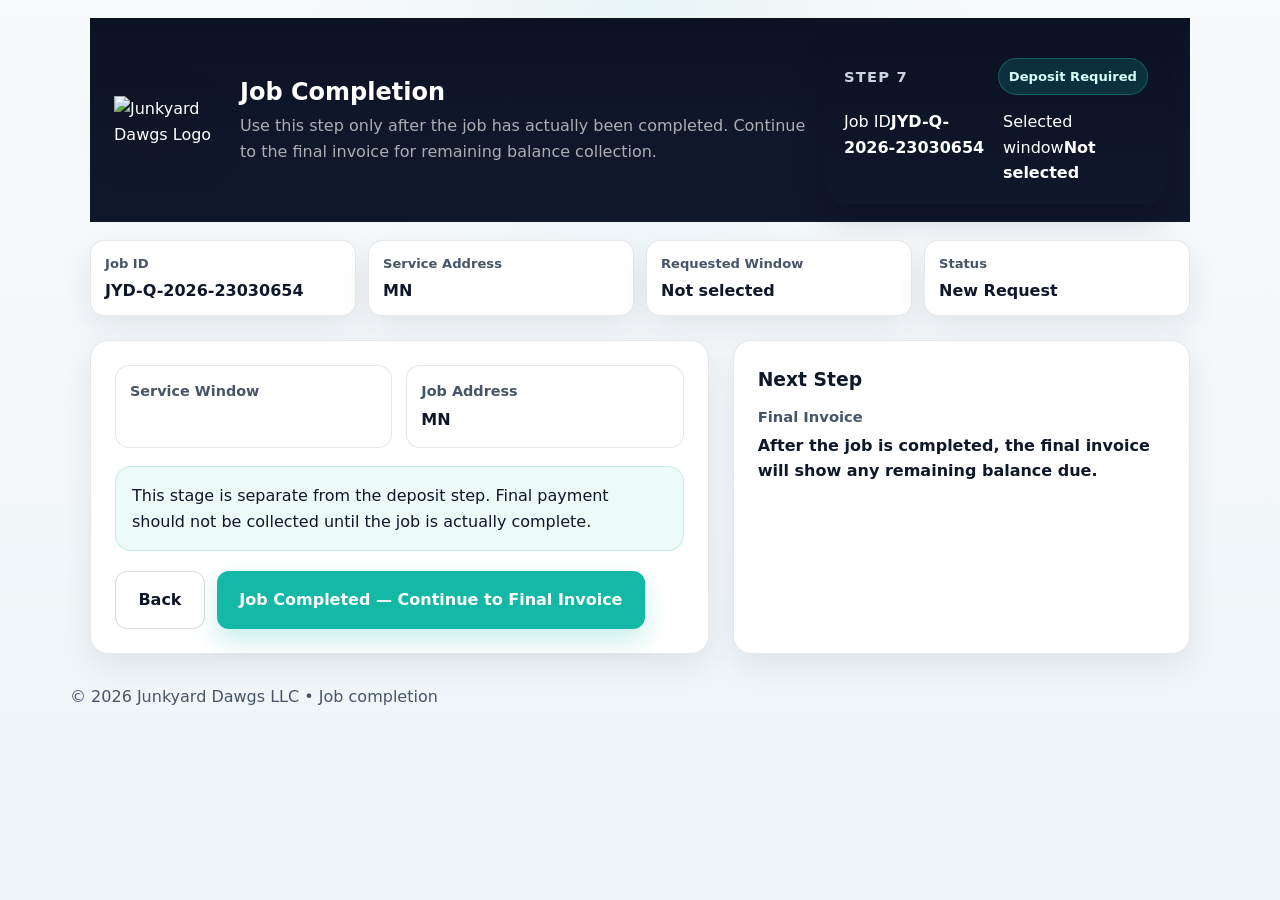
==== completion.html @ ba28ba2b "Add files via upload" ====
<!DOCTYPE html>
<html lang="en">
<head>
<meta charset="UTF-8">
<meta name="viewport" content="width=device-width, initial-scale=1.0">
<link rel="stylesheet" href="style.css">
<title>Junkyard Dawgs | Job Completion</title>
</head>
<body class="app-page pipeline-page" onload="hydrateCompletion()">
<main class="app-shell pipeline-doc-shell"><section class="pipeline-sheet">
  
<section class="invoice-header pipeline-header">
  <div class="brand-block">
    <img src="https://i.imgur.com/zkXZ5QW.png" alt="Junkyard Dawgs Logo" class="brand-logo">
    <div class="brand-meta pipeline-brand-meta">
      <h1>Job Completion</h1>
      <p>Use this step only after the job has actually been completed. Continue to the final invoice for remaining balance collection.</p>
    </div>
  </div>
  <aside class="invoice-summary-box pipeline-summary-top">
    <div class="summary-top">
      <span class="summary-label">Step 7</span>
      <span class="status-badge teal" id="completionDepositStatus"></span>
    </div>
    <div class="summary-grid">
      <div><span>Job ID</span><strong id="completionJobId"></strong></div>
      <div><span>Selected window</span><strong id="completionWindow"></strong></div>
    </div>
  </aside>
</section>

  <section class="status-strip pipeline-status-strip"><div><strong>Job ID</strong><span id="globalJobId"></span></div><div><strong>Service Address</strong><span id="globalAddress"></span></div><div><strong>Requested Window</strong><span id="globalWindow"></span></div><div><strong>Status</strong><span id="globalStatus"></span></div></section>
  <section class="main-grid pipeline-main-grid">
    <section class="card">
      <div class="summary-grid">
        <div class="summary-item"><b>Service Window</b><span id="completionWindow"></span></div>
        <div class="summary-item"><b>Job Address</b><span id="completionAddress"></span></div>
      </div>
      <div class="notice-box" style="margin-top:18px;">This stage is separate from the deposit step. Final payment should not be collected until the job is actually complete.</div>
      <div class="action-row"><a class="btn secondary" href="payment.html">Back</a><button type="button" onclick="markJobCompleted()">Job Completed — Continue to Final Invoice</button></div>
    </section>
    <aside class="card progress-card"><h3>Next Step</h3><div class="info-list"><div class="info-item"><strong>Final Invoice</strong><span>After the job is completed, the final invoice will show any remaining balance due.</span></div></div></aside>
  </section>
</section></main>
<footer class="site-footer"><div class="footer-wrap">© 2026 Junkyard Dawgs LLC • Job completion</div></footer>
<script src="script.js"></script>
</body>
</html>
---- style.css ----
:root {
  --bg: #f5f7fb;
  --bg-soft: #eef4f7;
  --card: #ffffff;
  --text: #0f172a;
  --muted: #475569;
  --line: rgba(15,23,42,0.10);
  --line-strong: rgba(15,23,42,0.16);
  --brand: #14b8a6;
  --brand-dark: #0f766e;
  --brand-soft: rgba(20,184,166,0.12);
  --dark: #0b1224;
  --warning: #f97316;
  --shadow: 0 12px 30px rgba(15,23,42,0.08);
  --radius: 18px;
}
* { box-sizing: border-box; margin: 0; padding: 0; }
body {
  font-family: system-ui, -apple-system, BlinkMacSystemFont, "Segoe UI", sans-serif;
  color: var(--text);
  background: var(--bg);
  line-height: 1.6;
}
a { text-decoration: none; color: inherit; }
img { max-width: 100%; }
button, input, select, textarea { font: inherit; }
body.app-page {
  min-height: 100vh;
  background: radial-gradient(circle at top, rgba(20,184,166,0.07), transparent 30%), linear-gradient(180deg, #f8fafc 0%, #eef4f8 100%);
}
.site-header { background: linear-gradient(180deg, #0b1224 0%, #0f172a 100%); border-bottom: 1px solid rgba(255,255,255,0.08); }
.header-wrap { max-width: 1140px; margin: 0 auto; padding: 14px 20px; display: flex; align-items: center; justify-content: space-between; gap: 18px; }
.logo { display: flex; align-items: center; gap: 14px; }
.site-logo { height: 78px; width: auto; display: block; filter: drop-shadow(0 8px 22px rgba(0,0,0,0.45)); }
.logo-copy strong { display: block; color: #fff; font-size: 1.1rem; }
.logo-copy span { color: #94a3b8; font-size: 0.92rem; }
.site-nav { display: flex; align-items: center; gap: 12px; flex-wrap: wrap; justify-content: flex-end; }
.site-nav a { color: #e2e8f0; font-weight: 700; }
.nav-link { padding: 10px 12px; border-radius: 10px; }
.nav-link:hover { background: rgba(255,255,255,0.06); }
.btn, button {
  display: inline-flex; align-items: center; justify-content: center; gap: 8px; border: none; cursor: pointer;
  padding: 0.95rem 1.4rem; border-radius: 12px; font-weight: 800;
  transition: transform .15s ease, box-shadow .15s ease, background .15s ease;
}
.btn:hover, button:hover { transform: translateY(-1px); }
.btn.primary, button.primary, button { background: var(--brand); color: #fff; box-shadow: 0 12px 24px rgba(20,184,166,0.22); }
.btn.primary:hover, button.primary:hover, button:hover { background: #0d9488; }
.btn.secondary { background: transparent; color: var(--text); border: 1px solid var(--line-strong); }
.btn.secondary:hover { background: #fff; }
.app-shell { max-width: 1140px; margin: 0 auto; padding: 18px 20px 30px; }
.hero-panel {
  background: radial-gradient(circle at top left, rgba(20,184,166,0.16), transparent 35%), linear-gradient(135deg, rgba(2,6,23,0.98), rgba(15,23,42,0.98));
  color: #fff; border-radius: 24px; padding: 32px; box-shadow: 0 18px 42px rgba(2,6,23,0.22); position: relative; overflow: hidden;
}
.hero-panel::after {
  content: ""; position: absolute; inset: 0; pointer-events: none; opacity: .14;
  background-image: repeating-linear-gradient(135deg, rgba(255,255,255,.06) 0 2px, rgba(255,255,255,0) 2px 8px);
}
.hero-content { position: relative; z-index: 1; display: grid; grid-template-columns: 1.6fr .9fr; gap: 24px; align-items: start; }
.hero-kicker {
  display: inline-flex; padding: 8px 12px; border-radius: 999px; background: rgba(255,255,255,0.08);
  border: 1px solid rgba(255,255,255,0.14); font-size: 0.9rem; font-weight: 700; margin-bottom: 16px;
}
.light-kicker { color: var(--text); background: var(--brand-soft); border-color: rgba(20,184,166,0.2); }
.alt-kicker { background: rgba(15,23,42,0.08); border-color: rgba(15,23,42,0.08); }
.hero-panel h1 { font-size: clamp(2rem, 4vw, 3.2rem); line-height: 1.08; margin-bottom: 12px; }
.hero-panel .lead { color: #dbe4ef; max-width: 700px; }
.hero-meta { display: grid; gap: 14px; background: rgba(255,255,255,0.06); border: 1px solid rgba(255,255,255,0.10); border-radius: 20px; padding: 18px; }
.hero-meta .meta-label { color: #94a3b8; font-size: .88rem; text-transform: uppercase; letter-spacing: .06em; }
.hero-meta .meta-value { font-size: 1.05rem; font-weight: 800; }
.status-strip {
  margin-top: 18px; display: grid; grid-template-columns: repeat(4, 1fr); gap: 12px;
}
.status-strip > div {
  background: #fff; border: 1px solid var(--line); border-radius: 14px; padding: 12px 14px; box-shadow: var(--shadow);
}
.status-strip strong { display: block; color: var(--muted); font-size: .82rem; margin-bottom: 4px; }
.status-strip span { font-weight: 800; }
.main-grid { display: grid; grid-template-columns: 1.2fr .8fr; gap: 24px; margin-top: 24px; }
.wide-main-grid { grid-template-columns: 1.45fr .75fr; }
.card { background: var(--card); border: 1px solid var(--line); border-radius: var(--radius); padding: 24px; box-shadow: var(--shadow); }
.card h2, .card h3 { color: var(--text); margin-bottom: 10px; }
.section-note { color: var(--muted); margin-bottom: 18px; }
.stack-heading { margin-top: 18px; }
.field-grid { display: grid; grid-template-columns: 1fr 1fr; gap: 16px; }
.three-col { grid-template-columns: repeat(3, 1fr); }
.field-wide { grid-column: 1 / -1; }
.field label { display: block; margin-bottom: 8px; font-weight: 800; color: var(--text); }
.field-help { display:block; color: var(--muted); font-size: .9rem; margin-top: 6px; }
input, select, textarea {
  width: 100%; border: 1px solid rgba(15,23,42,0.14); background: #fff; color: var(--text); border-radius: 12px; padding: 14px 15px; outline: none;
}
input:focus, select:focus, textarea:focus { border-color: var(--brand); box-shadow: 0 0 0 4px rgba(20,184,166,0.12); }
textarea { min-height: 140px; resize: vertical; }
.check-card {
  display: flex; align-items: center; gap: 10px; border: 1px solid var(--line); border-radius: 14px; padding: 14px; background: var(--bg-soft); font-weight: 700;
}
.check-card input { width: auto; }
.compact-grid { align-items: end; }
.top-gap { margin-top: 10px; }
.action-row { display: flex; flex-wrap: wrap; gap: 12px; margin-top: 20px; }
.centered-row { justify-content: center; }
.info-list { display: grid; gap: 14px; }
.info-item { padding-bottom: 14px; border-bottom: 1px solid var(--line); }
.info-item:last-child { border-bottom: none; padding-bottom: 0; }
.info-item strong { display: block; font-size: 0.92rem; color: var(--muted); margin-bottom: 4px; }
.info-item span, .info-item p { color: var(--text); font-weight: 700; }
.upload-box { border: 2px dashed rgba(15,23,42,0.14); border-radius: 18px; padding: 24px; background: linear-gradient(180deg, #fff, #f8fafc); }
.upload-list, .plain-list { margin-top: 14px; padding-left: 20px; color: var(--text); }
.upload-list li, .plain-list li { margin-bottom: 8px; }
.upload-list li { display: flex; align-items: center; justify-content: space-between; gap: 12px; border-bottom: 1px solid var(--line); padding: 10px 0; list-style: none; margin-left: -20px; }
.chip-delete { padding: 8px 12px; border-radius: 999px; box-shadow: none; font-size: .84rem; }
.notice-box { border-radius: 16px; padding: 16px; background: rgba(20,184,166,0.08); border: 1px solid rgba(20,184,166,0.18); }
.summary-grid { display: grid; grid-template-columns: 1fr 1fr; gap: 14px; }
.summary-item { border: 1px solid var(--line); border-radius: 14px; padding: 14px; background: #fff; }
.summary-item b, .summary-item strong { display: block; color: var(--muted); font-size: .9rem; margin-bottom: 4px; }
.summary-item span { color: var(--text); font-weight: 800; }
.payment-grid { display: grid; grid-template-columns: 1fr 1fr; gap: 18px; }
.payment-option { border: 1px solid var(--line); border-radius: 18px; padding: 22px; background: #fff; box-shadow: var(--shadow); }
.payment-option .option-price { font-size: 2rem; font-weight: 900; margin: 10px 0; }
.terms-check { display: flex; align-items: start; gap: 10px; font-weight: 700; }
.terms-check input { width: auto; margin-top: 5px; }
.status-banner { border-radius: 18px; padding: 18px; background: linear-gradient(135deg, rgba(20,184,166,0.12), rgba(20,184,166,0.04)); border: 1px solid rgba(20,184,166,0.18); }
.site-footer { padding: 0 20px 36px; }
.footer-wrap { max-width: 1140px; margin: 0 auto; color: var(--muted); }

.doc-shell { max-width: 1200px; }
.doc-sheet { background: #fff; border-radius: 24px; border: 1px solid var(--line); box-shadow: var(--shadow); padding: 26px; margin-top: 24px; }
.doc-header { display: grid; grid-template-columns: 1.3fr .9fr; gap: 24px; align-items: start; margin-bottom: 24px; }
.brand-block { display: flex; gap: 16px; align-items: center; }
.brand-logo { width: 120px; max-width: 25vw; }
.brand-meta h1 { font-size: 1.5rem; line-height: 1.1; margin-bottom: 6px; }
.brand-meta p { color: var(--muted); }
.sep { opacity: .5; margin: 0 6px; }
.summary-box, .invoice-summary-box {
  background: linear-gradient(180deg, #0b1224 0%, #0f172a 100%); color: #fff; border-radius: 20px; padding: 18px; box-shadow: 0 14px 30px rgba(2,6,23,0.18);
}
.summary-top { display: flex; justify-content: space-between; gap: 12px; align-items: center; margin-bottom: 14px; }
.summary-label { font-size: .92rem; text-transform: uppercase; letter-spacing: .08em; color: #cbd5e1; font-weight: 800; }
.status-badge { display: inline-flex; border-radius: 999px; padding: 7px 10px; font-weight: 800; font-size: .82rem; }
.status-badge.teal { background: rgba(20,184,166,.18); color: #d5fffa; border: 1px solid rgba(20,184,166,.35); }
.summary-grid-doc { display: grid; grid-template-columns: 1fr 1fr; gap: 12px; }
.summary-grid-single { grid-template-columns: 1fr 1fr; }
.summary-grid-doc div { background: rgba(255,255,255,.05); border-radius: 12px; padding: 10px 12px; }
.summary-grid-doc span { display: block; color: #94a3b8; font-size: .84rem; margin-bottom: 4px; }
.summary-grid-doc strong { display: block; }
.total-due-box { margin-top: 16px; border-top: 1px solid rgba(255,255,255,.08); padding-top: 16px; }
.total-due-box span { display: block; color: #94a3b8; margin-bottom: 4px; }
.total-due-box strong { font-size: 2rem; line-height: 1; }
.top-grid { display: grid; grid-template-columns: 1fr 1fr; gap: 18px; margin-bottom: 18px; }
.info-card { border: 1px solid var(--line); border-radius: 18px; padding: 18px; background: #fff; }
.info-card p + p { margin-top: 6px; }
.warning-card { background: rgba(249,115,22,0.06); border-color: rgba(249,115,22,0.22); margin-bottom: 18px; }
.table-section { margin-bottom: 18px; }
.invoice-table { width: 100%; border-collapse: collapse; font-size: .96rem; }
.invoice-table th, .invoice-table td { border-bottom: 1px solid var(--line); padding: 12px 10px; text-align: left; }
.invoice-table th { color: var(--muted); font-size: .84rem; text-transform: uppercase; letter-spacing: .04em; }
.invoice-table .right { text-align: right; }
.money-grid { display: grid; grid-template-columns: 1fr .9fr; gap: 18px; margin-bottom: 18px; }
.compact-card p { margin-top: 8px; }
.totals-card { border: 1px solid var(--line); border-radius: 18px; padding: 18px; background: #fff; }
.totals-row { display: flex; justify-content: space-between; gap: 12px; padding: 10px 0; border-bottom: 1px solid var(--line); }
.totals-row:last-child { border-bottom: none; }
.grand-total strong, .grand-total span { font-size: 1.05rem; }
.balance-due strong { color: var(--warning); }
.terms-section { border-top: 1px solid var(--line); padding-top: 18px; }
.terms-list { padding-left: 20px; }
.tight-list { padding-left: 18px; }
.compact-terms p + p { margin-top: 8px; }

@media (max-width: 980px) {
  .hero-content, .main-grid, .wide-main-grid, .payment-grid, .status-strip, .doc-header, .top-grid, .money-grid { grid-template-columns: 1fr; }
  .field-grid, .three-col { grid-template-columns: 1fr; }
  .site-nav { justify-content: flex-start; }
}


.upload-list { list-style: none; padding-left: 0; }
.upload-list li { align-items: center; }
.upload-file-name { font-size: 0.92rem; line-height: 1.35; color: var(--text); word-break: break-word; }
.upload-delete { color: var(--muted); font-weight: 900; font-size: 1rem; line-height: 1; cursor: pointer; padding: 4px 8px; border-radius: 999px; user-select: none; }
.upload-delete:hover, .upload-delete:focus { background: rgba(15,23,42,0.08); color: var(--warning); outline: none; }
.upload-empty { color: var(--muted); padding: 8px 0; }
.payment-terms-snippet { margin-top: 12px; border-top: 1px solid var(--line); padding-top: 12px; }


button.secondary {
  background: transparent;
  color: var(--text);
  border: 1px solid var(--line-strong);
  box-shadow: none;
}
button.secondary:hover { background: #fff; }

@media print {
  .site-header, .site-footer, .status-strip, .no-print, .action-row { display: none !important; }
  body.app-page { background: #fff; }
  .app-shell, .doc-shell { max-width: 100%; padding: 0; margin: 0; }
  .doc-sheet, .card, .hero-panel, .payment-option, .info-card, .totals-card { box-shadow: none; border-color: #d1d5db; }
}


.page-intro { color: var(--muted); margin-bottom: 18px; }
.badge-row { display:flex; flex-wrap:wrap; gap:10px; margin-top:12px; }
.mini-badge { display:inline-flex; padding:7px 12px; border-radius:999px; background: var(--brand-soft); color: var(--brand-dark); font-weight:800; font-size:.84rem; }
.summary-table { width:100%; border-collapse: collapse; margin-top: 10px; }
.summary-table td { padding: 10px 0; border-bottom: 1px solid var(--line); }
.summary-table td:last-child { text-align:right; font-weight:800; }
.summary-table tr.total-row td { font-size:1.08rem; }
.summary-table tr:last-child td { border-bottom:none; }
.alert-note, .success-note { background: transparent; border: 0; border-top: 1px solid var(--line); color: var(--muted); border-radius: 0; padding: 14px 0 0; margin-top: 14px; box-shadow: none; }
.alert-note strong, .success-note strong { color: var(--text); }
.inline-list { list-style:none; padding:0; margin:0; display:grid; gap:10px; }
.inline-list li { display:flex; justify-content:space-between; gap:12px; border-bottom:1px solid var(--line); padding:10px 0; }
.inline-list li:last-child { border-bottom:none; }
.stacked-actions { display:grid; gap:12px; }
.topbar-link { color:#e2e8f0; font-weight:700; }
.calc-grid { display:grid; grid-template-columns: repeat(2, 1fr); gap:16px; }
.manual-review { color: var(--warning); font-weight:900; }
.doc-actions { margin-top: 18px; display:flex; flex-wrap:wrap; gap:12px; }
.home-link { color: #fff; }
@media (max-width:980px){ .calc-grid{ grid-template-columns: 1fr; } }

.inline-note{margin-top:14px;padding-top:12px;border-top:1px solid var(--line);color:var(--muted);font-size:.96rem;}


.quote-photo-grid {
  display: grid;
  grid-template-columns: 1fr 1fr;
  gap: 10px;
}
.quote-photo-thumb {
  min-height: 64px;
  border: 1px solid var(--line);
  border-radius: 12px;
  padding: 10px;
  background: #fff;
  font-size: 0.86rem;
  line-height: 1.3;
  word-break: break-word;
  display: flex;
  align-items: center;
}


/* Intake page rebuilt from invoice-style system */
.intake-doc-shell { padding-top: 12px; }
.intake-sheet {
  max-width: 1040px;
  margin: 0 auto;
  background: #fff;
  border: 1px solid var(--line);
  border-radius: 20px;
  box-shadow: var(--shadow);
  overflow: hidden;
}
.intake-header {
  padding: 18px 22px;
  gap: 18px;
  align-items: flex-start;
}
.intake-brand-meta h1 {
  margin: 0 0 6px;
  font-size: clamp(1.8rem, 3.4vw, 2.35rem);
  line-height: 1.08;
}
.intake-brand-meta p {
  margin: 0;
  color: rgba(255,255,255,0.72);
  font-size: 0.98rem;
}
.intake-summary-top {
  width: 270px;
  flex: 0 0 270px;
}
.intake-status-strip {
  margin-top: 0;
  padding: 12px 22px 0;
  grid-template-columns: repeat(4, 1fr);
  gap: 10px;
}
.intake-status-strip > div {
  box-shadow: none;
  padding: 10px 12px;
}
.intake-main-grid {
  margin-top: 10px;
  padding: 0 22px 22px;
  gap: 16px;
  grid-template-columns: minmax(0, 1.38fr) minmax(280px, .82fr);
}
.intake-form-card,
.intake-estimate-card {
  box-shadow: none;
}
.intake-form-card h2 { margin-bottom: 8px; }
.intake-form-card .field-grid.three-col {
  gap: 10px 12px;
}
.intake-form-card .calc-grid {
  gap: 10px 12px;
}
.intake-form-card .stack-heading {
  margin-top: 14px;
}
.intake-form-card textarea {
  min-height: 108px;
}
.intake-estimate-card {
  padding: 18px;
}
.intake-estimate-card h3 {
  margin-bottom: 6px;
}
.intake-estimate-card .page-intro,
.intake-estimate-card .alert-note,
.intake-estimate-card .success-note,
.intake-estimate-card .summary-table td,
.intake-estimate-card .summary-table tr.total-row td {
  font-size: 0.92rem;
}
.intake-estimate-card .summary-table td {
  padding: 7px 0;
}
.intake-estimate-card .alert-note,
.intake-estimate-card .success-note {
  padding-top: 10px;
  margin-top: 10px;
}
@media (max-width: 980px) {
  .intake-header { grid-template-columns: 1fr; display: grid; }
  .intake-summary-top { width: 100%; flex: 1 1 auto; }
  .intake-status-strip { grid-template-columns: 1fr 1fr; }
  .intake-main-grid { grid-template-columns: 1fr; }
}
@media (max-width: 720px) {
  .intake-doc-shell { padding-top: 8px; }
  .intake-header { padding: 14px 16px; }
  .intake-status-strip { padding: 10px 16px 0; grid-template-columns: 1fr; }
  .intake-main-grid { padding: 0 16px 16px; }
  .intake-brand-meta h1 { font-size: 1.55rem; }
}




/* v7.13 intake PDF-style header correction */
.invoice-header {
  display: flex;
  justify-content: space-between;
  align-items: flex-start;
  gap: 20px;
  background: linear-gradient(180deg, #0b1224 0%, #0f172a 60%, #0f172a 100%);
  color: #fff;
}
.intake-page .intake-sheet {
  overflow: hidden;
}
.intake-page .intake-header {
  padding: 22px 24px 18px;
  gap: 20px;
  align-items: flex-start;
}
.intake-page .brand-block {
  gap: 16px;
  align-items: flex-start;
  flex: 1 1 auto;
  min-width: 0;
}
.intake-page .brand-logo {
  width: 110px;
  max-width: 110px;
  flex: 0 0 auto;
  filter: drop-shadow(0 8px 24px rgba(0,0,0,0.42));
}
.intake-page .intake-brand-meta h1 {
  margin: 0 0 8px;
  font-size: clamp(1.95rem, 3.6vw, 2.7rem);
  line-height: 1.06;
  color: #fff;
}
.intake-page .intake-brand-meta p {
  margin: 0;
  color: rgba(255,255,255,0.72);
  font-size: 0.98rem;
}
.intake-page .intake-summary-top {
  width: 290px;
  flex: 0 0 290px;
  background: rgba(255,255,255,0.08);
  border: 1px solid rgba(255,255,255,0.14);
  box-shadow: none;
}
.intake-page .intake-summary-top .summary-grid {
  gap: 10px 12px;
}
.intake-page .intake-summary-top .summary-grid span {
  display: block;
  font-size: 0.74rem;
  color: rgba(255,255,255,0.7);
  margin-bottom: 2px;
}
.intake-page .intake-summary-top .summary-grid strong {
  display: block;
  font-size: 0.95rem;
  color: rgba(255,255,255,0.98);
}
.intake-page .intake-status-strip {
  padding: 12px 24px 0;
  margin-top: 0;
}
.intake-page .intake-main-grid {
  padding: 0 24px 22px;
  margin-top: 12px;
}
@media (max-width: 980px) {
  .invoice-header {
    flex-direction: column;
  }
  .intake-page .intake-summary-top {
    width: 100%;
    flex: 1 1 auto;
  }
}


/* v7.16 pricing page polish */
.pricing-page .pipeline-header {
  padding-top: 16px;
  padding-bottom: 14px;
  gap: 16px;
}
.pricing-page .pipeline-header .brand-block {
  gap: 14px;
  align-items: flex-start;
}
.pricing-page .pipeline-brand-meta h1 {
  margin-bottom: 6px;
}
.pricing-page .pipeline-brand-meta p {
  margin: 0;
}


/* v7.23 GLOBAL DROPDOWN FIX */
select,
.select,
select.form-control {
  width: 100%;
  padding: 10px 12px;
  font-size: 0.95rem;
  line-height: 1.4;
  white-space: nowrap;
  overflow: hidden;
  text-overflow: ellipsis;
}

select option {
  white-space: normal;
}


/* v7.24 DROPDOWN WIDTH + CALCULATOR COLUMN FIX */

/* Widen main grid slightly where calculator exists */
.pipeline-page .pipeline-main-grid,
.intake-page .intake-main-grid {
  grid-template-columns: 1.15fr 0.85fr; /* give more space to form/calculator side */
}

/* Ensure calculator column can expand */
.pipeline-page .calculator-card,
.intake-page .intake-form-card {
  min-width: 0;
}

/* Dropdowns: reduce horizontal padding slightly and ensure full width */
select,
.select,
select.form-control {
  width: 100%;
  padding: 8px 10px; /* slightly reduced */
  font-size: 0.95rem;
  box-sizing: border-box;
}

/* Prevent clipping in container */
.field select {
  width: 100%;
  min-width: 0;
}

/* Allow more room on pricing page specifically */
.pricing-page .pipeline-main-grid {
  grid-template-columns: 1.2fr 0.8fr;
}

/* Make cards not constrain width */
.card, .intake-form-card, .calculator-card {
  overflow: visible;
}


/* v7.27 exact subline match */
.pipeline-brand-meta p,
.intake-brand-meta p {
  color: rgba(255,255,255,0.65);
  opacity: 0.9;
}


/* v7.35 intake grid fix */
.field-grid.two-col {
  display: grid;
  grid-template-columns: 1fr 1fr;
  gap: 10px 12px;
}
@media (max-width: 980px) {
  .field-grid.two-col {
    grid-template-columns: 1fr;
  }
}


/* v7.36 full intake rewrite */
.intake-row {
  display: grid;
  gap: 10px 12px;
}
.intake-row.two-up {
  grid-template-columns: 1fr 1fr;
}
.intake-row.three-up {
  grid-template-columns: 1fr 1fr 1fr;
}
.intake-form-card .field {
  min-width: 0;
}
@media (max-width: 980px) {
  .intake-row.two-up,
  .intake-row.three-up {
    grid-template-columns: 1fr;
  }
}


/* v7.37 intake width alignment fix */
.intake-page .intake-sheet {
  max-width: 1180px;
}
.intake-page .intake-main-grid {
  grid-template-columns: minmax(0, 1.55fr) minmax(320px, 0.95fr);
}
.intake-page .intake-form-card,
.intake-page .intake-estimate-card {
  min-width: 0;
}
.intake-page .intake-row.two-up,
.intake-page .intake-row.three-up {
  align-items: start;
}
.intake-page .intake-row.two-up > .field,
.intake-page .intake-row.three-up > .field {
  min-width: 0;
}
.intake-page .field input,
.intake-page .field select,
.intake-page .field textarea {
  width: 100%;
}


/* v9 quote page wording lock */
.quote-summary-grid {
  grid-template-columns: minmax(0, 1.12fr) minmax(0, 0.88fr);
  gap: 28px;
}
.keep-one-line {
  white-space: nowrap;
  word-break: normal;
  overflow-wrap: normal;
}
.quote-summary-top,
.pipeline-page .pipeline-summary-top,
.intake-page .intake-summary-top-mirror {
  width: 340px;
  flex: 0 0 340px;
}
.pipeline-page .pipeline-summary-top .summary-grid-plain,
.intake-page .intake-summary-top-mirror .summary-grid-plain,
.quote-summary-grid {
  grid-template-columns: minmax(0, 1.12fr) minmax(0, 0.88fr);
  gap: 28px;
  align-items: start;
}
.pipeline-page .pipeline-summary-top .summary-grid-plain > div,
.intake-page .intake-summary-top-mirror .summary-grid-plain > div {
  min-width: 0;
}
.quote-summary-top .summary-grid-doc strong,
.pipeline-page .pipeline-summary-top .summary-grid-plain strong,
.intake-page .intake-summary-top-mirror .summary-grid-plain strong {
  font-size: 0.9rem;
}
@media (max-width: 980px) {
  .quote-summary-grid,
  .pipeline-page .pipeline-summary-top .summary-grid-plain,
  .intake-page .intake-summary-top-mirror .summary-grid-plain {
    grid-template-columns: 1fr;
    gap: 10px;
  }
  .quote-summary-top,
  .pipeline-page .pipeline-summary-top,
  .intake-page .intake-summary-top-mirror {
    width: 100%;
    flex: 1 1 auto;
  }
}


/* v9_1 pipeline consistency pass */
.pipeline-page .pipeline-header {
  padding: 22px 24px 18px;
  gap: 20px;
  align-items: center;
}
.pipeline-page .pipeline-header .brand-block {
  gap: 16px;
  align-items: center;
  flex: 1 1 auto;
  min-width: 0;
}
.pipeline-page .pipeline-header .brand-logo {
  width: 110px;
  max-width: 110px;
  flex: 0 0 auto;
  filter: drop-shadow(0 8px 24px rgba(0,0,0,0.42));
}
.pipeline-page .pipeline-brand-meta h1 {
  margin: 0 0 8px;
}
.pipeline-page .pipeline-brand-meta p {
  margin: 0;
  color: rgba(255,255,255,0.72);
}
.summary-grid-plain {
  display: grid;
  grid-template-columns: 1fr 1fr;
  gap: 12px;
}
.summary-grid-plain div {
  background: transparent;
  border-radius: 0;
  padding: 0;
}
.summary-grid-plain span {
  display: block;
  color: #94a3b8;
  font-size: 0.84rem;
  margin-bottom: 4px;
}
.summary-grid-plain strong {
  display: block;
}
.pipeline-page .keep-one-line {
  white-space: nowrap;
  word-break: normal;
  overflow-wrap: normal;
}
@media (max-width: 980px) {
  .pipeline-page .pipeline-header {
    align-items: flex-start;
  }
  .summary-grid-plain {
    grid-template-columns: 1fr;
  }
}


/* v9_3 header alignment pass */
.intake-page .intake-header,
.pipeline-page .pipeline-header {
  min-height: 138px;
}

.intake-page .intake-header {
  align-items: center;
}

.intake-page .intake-summary-plain {
  width: 360px;
  flex: 0 0 360px;
  background: transparent;
  box-shadow: none;
  border-radius: 0;
  padding: 0;
  color: #fff;
}

.intake-page .intake-summary-plain .summary-top {
  margin-bottom: 10px;
}

.intake-page .intake-summary-plain .summary-grid-plain {
  grid-template-columns: 1fr 1fr;
  gap: 18px;
}

.intake-page .intake-summary-plain .summary-grid-plain div {
  background: transparent;
  padding: 0;
}

.intake-page .intake-summary-plain .summary-grid-plain span,
.pricing-page .pricing-header-spacer span {
  display: block;
  color: #94a3b8;
  font-size: 0.84rem;
  margin-bottom: 4px;
}

.intake-page .intake-summary-plain .summary-grid-plain strong {
  display: block;
  white-space: nowrap;
}

.pricing-page .pipeline-header {
  align-items: center;
}

.pricing-page .pipeline-header .brand-block {
  align-items: center;
}

.pricing-page .pipeline-header .brand-meta {
  min-width: 0;
}

@media (max-width: 980px) {
  .intake-page .intake-summary-plain {
    width: 100%;
    flex: 1 1 auto;
  }

  .intake-page .intake-summary-plain .summary-grid-plain {
    grid-template-columns: 1fr;
    gap: 10px;
  }
}


/* v9_4 intake header cleanup */
.intake-page .intake-header-mirror {
  min-height: 138px;
  padding: 22px 24px 18px;
  gap: 20px;
  align-items: center;
}
.intake-page .intake-header-mirror .brand-block {
  gap: 16px;
  align-items: center;
  flex: 1 1 auto;
  min-width: 0;
}
.intake-page .intake-header-mirror .brand-logo {
  width: 110px;
  max-width: 110px;
  flex: 0 0 auto;
}
.intake-page .intake-brand-meta-mirror h1 {
  font-size: 1.5rem;
  line-height: 1.1;
  margin: 0 0 6px;
}
.intake-page .intake-brand-meta-mirror p {
  margin: 0;
  color: rgba(255,255,255,0.72);
  font-size: 0.98rem;
}
.intake-page .intake-summary-top-mirror,
.intake-page .intake-summary-top-mirror.summary-box,
.intake-page .intake-summary-top-mirror.invoice-summary-box {
  width: 360px;
  flex: 0 0 360px;
  background: transparent !important;
  border: 0 !important;
  box-shadow: none !important;
  border-radius: 0 !important;
  padding: 0 !important;
  color: #fff;
}
.intake-page .intake-summary-top-mirror .summary-top {
  margin-bottom: 10px;
}
.intake-page .intake-summary-top-mirror .summary-grid-plain {
  grid-template-columns: 1fr 1fr;
  gap: 18px;
}
.intake-page .intake-summary-top-mirror .summary-grid-plain div {
  background: transparent !important;
  border: 0 !important;
  border-radius: 0 !important;
  padding: 0 !important;
}
.intake-page .intake-summary-top-mirror .summary-grid-plain span {
  display: block;
  color: #94a3b8;
  font-size: 0.84rem;
  margin-bottom: 4px;
}
.intake-page .intake-summary-top-mirror .summary-grid-plain strong {
  display: block;
  white-space: nowrap;
  font-size: 0.95rem;
  color: rgba(255,255,255,0.98);
}
.intake-page .intake-estimate-card .inline-note {
  margin-top: 14px;
  padding-top: 12px;
  border-top: 1px solid var(--line);
  color: var(--muted);
  font-size: 0.92rem;
}
@media (max-width: 980px) {
  .intake-page .intake-header-mirror {
    align-items: flex-start;
  }
  .intake-page .intake-summary-top-mirror {
    width: 100%;
    flex: 1 1 auto;
  }
  .intake-page .intake-summary-top-mirror .summary-grid-plain {
    grid-template-columns: 1fr;
    gap: 10px;
  }
}


/* v9_5 intake header/status separation fix */
.intake-page .intake-sheet {
  overflow: visible;
}
.intake-page .intake-status-strip {
  margin-top: 18px;
  padding: 0 24px;
  grid-template-columns: repeat(4, 1fr);
  gap: 12px;
}
.intake-page .intake-status-strip > div {
  background: #fff;
  border: 1px solid var(--line);
  border-radius: 14px;
  padding: 12px 14px;
  box-shadow: var(--shadow);
}
.intake-page .intake-main-grid {
  margin-top: 24px;
  padding: 0 24px 22px;
}
@media (max-width: 980px) {
  .intake-page .intake-status-strip {
    grid-template-columns: 1fr 1fr;
  }
}
@media (max-width: 720px) {
  .intake-page .intake-status-strip {
    padding: 0 16px;
    grid-template-columns: 1fr;
  }
  .intake-page .intake-main-grid {
    padding: 0 16px 16px;
  }
}


/* v9_6 intake outer wrapper removal */
.intake-page .intake-sheet {
  background: transparent;
  border: 0;
  border-radius: 0;
  box-shadow: none;
  overflow: visible;
}


/* v9_8 header size lock */
.intake-page .intake-header-mirror,
.pricing-page .pipeline-header,
.photos-page .pipeline-header,
.quote-page .pipeline-header {
  min-height: 138px;
}

.intake-page .intake-header-mirror {
  padding: 22px 24px 18px;
  align-items: center;
}

.intake-page .intake-header-mirror .brand-block {
  align-items: center;
}

.intake-page .intake-brand-meta-mirror h1 {
  font-size: 1.5rem;
  line-height: 1.1;
  margin: 0 0 8px;
  max-width: 540px;
}

.intake-page .intake-brand-meta-mirror p {
  font-size: 0.98rem;
}

.pricing-page .pipeline-header {
  min-height: 138px;
  padding: 22px 24px 18px;
  align-items: center;
}

.pricing-page .pipeline-header .brand-block {
  align-items: center;
}


/* v9_9 exact header and width alignment */
.photos-page .pipeline-header,
.quote-page .pipeline-header,
.pricing-page .pipeline-header,
.intake-page .intake-header-mirror {
  min-height: 164px;
  padding: 22px 24px 18px;
}

.photos-page .pipeline-header .brand-block,
.quote-page .pipeline-header .brand-block,
.pricing-page .pipeline-header .brand-block,
.intake-page .intake-header-mirror .brand-block {
  align-items: center;
  gap: 16px;
}

.photos-page .pipeline-header .brand-logo,
.quote-page .pipeline-header .brand-logo,
.pricing-page .pipeline-header .brand-logo,
.intake-page .intake-header-mirror .brand-logo {
  width: 110px;
  max-width: 110px;
}

.intake-page .intake-status-strip,
.intake-page .intake-main-grid {
  padding-left: 0;
  padding-right: 0;
}

.intake-page .intake-status-strip {
  margin-top: 18px;
}

.intake-page .intake-main-grid {
  margin-top: 24px;
}

.intake-page .intake-brand-meta-mirror h1 {
  font-size: 1.5rem;
  line-height: 1.1;
  margin: 0 0 6px;
  max-width: 540px;
}

.pricing-page .pipeline-brand-meta h1 {
  margin: 0 0 6px;
}

@media (max-width: 720px) {
  .photos-page .pipeline-header,
  .quote-page .pipeline-header,
  .pricing-page .pipeline-header,
  .intake-page .intake-header-mirror {
    min-height: auto;
    padding: 16px;
  }
  .intake-page .intake-status-strip,
  .intake-page .intake-main-grid {
    padding-left: 0;
    padding-right: 0;
  }
}


/* v9_13 windows page source-of-truth alignment */
.windows-page .pipeline-header {
  min-height: 164px;
  padding: 22px 24px 18px;
  align-items: center;
}

.windows-page .pipeline-header .brand-block {
  align-items: center;
  gap: 16px;
}

.windows-page .pipeline-header .brand-logo {
  width: 110px;
  max-width: 110px;
}

.windows-page .pipeline-summary-top {
  background: transparent;
  border: 0;
  box-shadow: none;
  border-radius: 0;
  padding: 0;
  color: #fff;
}

.windows-page .pipeline-summary-top .summary-top {
  margin-bottom: 10px;
}

.windows-page .pipeline-summary-top .summary-grid-plain {
  grid-template-columns: 1fr 1fr;
  gap: 18px;
}

.windows-page .pipeline-summary-top .summary-grid-plain div {
  background: transparent;
  border: 0;
  border-radius: 0;
  padding: 0;
}

.windows-page .pipeline-summary-top .summary-grid-plain span {
  display: block;
  color: #94a3b8;
  font-size: 0.84rem;
  margin-bottom: 4px;
}

.windows-page .pipeline-summary-top .summary-grid-plain strong {
  display: block;
  color: rgba(255,255,255,0.98);
  font-size: 0.95rem;
}

.windows-page .pipeline-status-strip {
  margin-top: 18px;
}

@media (max-width: 980px) {
  .windows-page .pipeline-header {
    align-items: flex-start;
  }

  .windows-page .pipeline-summary-top .summary-grid-plain {
    grid-template-columns: 1fr;
    gap: 10px;
  }
}


/* v9_21 confirm right-column split */
.pipeline-side-stack {
  display: grid;
  gap: 18px;
  align-content: start;
}

.confirm-side-stack {
  height: 100%;
  grid-template-rows: auto 1fr;
}

.confirm-side-stack .card {
  height: 100%;
}

.confirm-side-stack .inline-note {
  margin-top: 16px;
  padding-top: 14px;
  border-top: 1px solid var(--line);
}

@media (max-width: 980px) {
  .pipeline-side-stack {
    gap: 16px;
  }

  .confirm-side-stack {
    height: auto;
    grid-template-rows: 1fr;
  }

  .confirm-side-stack .card {
    height: auto;
  }
}


/* v9_25 payment header alignment */
.payment-page .pipeline-header {
  min-height: 164px;
  padding: 22px 24px 18px;
  align-items: center;
}

.payment-page .pipeline-header .brand-block {
  align-items: center;
  gap: 16px;
  flex: 1 1 auto;
  min-width: 0;
  max-width: 62%;
}

.payment-page .pipeline-header .brand-logo {
  width: 110px;
  max-width: 110px;
}

.payment-page .pipeline-brand-meta h1 {
  margin: 0 0 8px;
}

.payment-page .pipeline-brand-meta p {
  margin: 0;
  max-width: 640px;
  color: rgba(255,255,255,0.72);
}

.payment-page .pipeline-summary-top {
  background: transparent;
  border: 0;
  box-shadow: none;
  border-radius: 0;
  padding: 0;
  color: #fff;
  flex: 0 0 260px;
  width: 260px;
}

.payment-page .pipeline-summary-top .summary-top {
  margin-bottom: 10px;
}

.payment-page .pipeline-summary-top .summary-grid-plain {
  grid-template-columns: 1fr 1fr;
  gap: 18px;
}

.payment-page .pipeline-summary-top .summary-grid-plain div {
  background: transparent;
  border: 0;
  border-radius: 0;
  padding: 0;
}

.payment-page .pipeline-summary-top .summary-grid-plain span {
  display: block;
  color: #94a3b8;
  font-size: 0.84rem;
  margin-bottom: 4px;
}

.payment-page .pipeline-summary-top .summary-grid-plain strong {
  display: block;
  color: rgba(255,255,255,0.98);
  font-size: 0.95rem;
}

.payment-page .pipeline-status-strip {
  margin-top: 18px;
}

@media (max-width: 980px) {
  .payment-page .pipeline-header {
    align-items: flex-start;
  }

  .payment-page .pipeline-header .brand-block,
  .payment-page .pipeline-summary-top {
    max-width: 100%;
    width: 100%;
    flex: 1 1 auto;
  }

  .payment-page .pipeline-summary-top .summary-grid-plain {
    grid-template-columns: 1fr;
    gap: 10px;
  }
}
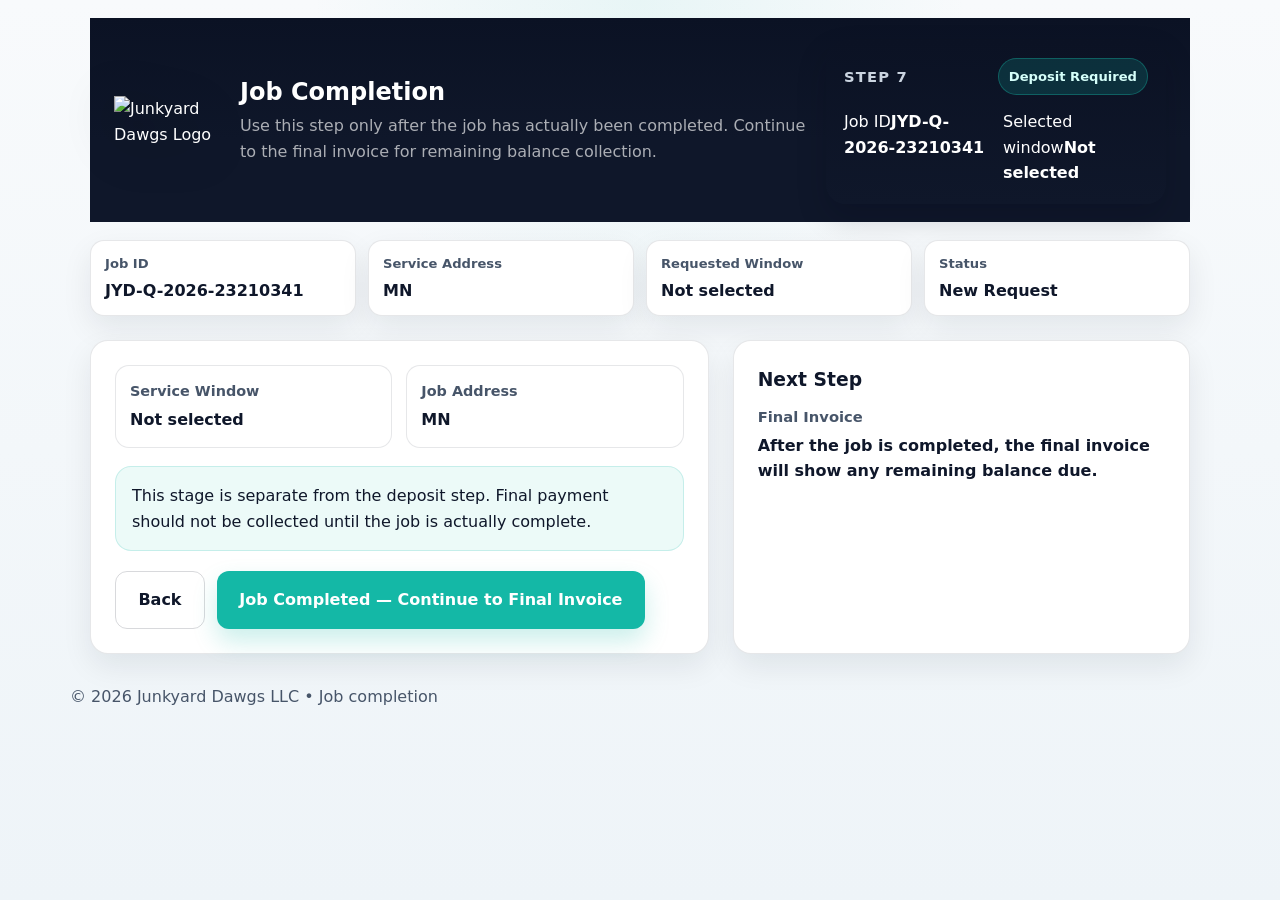
==== commit 968d2040: "Fix duplicate completion window ID with minimal hydration update" ====
--- a/completion.html
+++ b/completion.html
@@ -24,7 +24,7 @@
     </div>
     <div class="summary-grid">
       <div><span>Job ID</span><strong id="completionJobId"></strong></div>
-      <div><span>Selected window</span><strong id="completionWindow"></strong></div>
+      <div><span>Selected window</span><strong id="completionWindowTop"></strong></div>
     </div>
   </aside>
 </section>
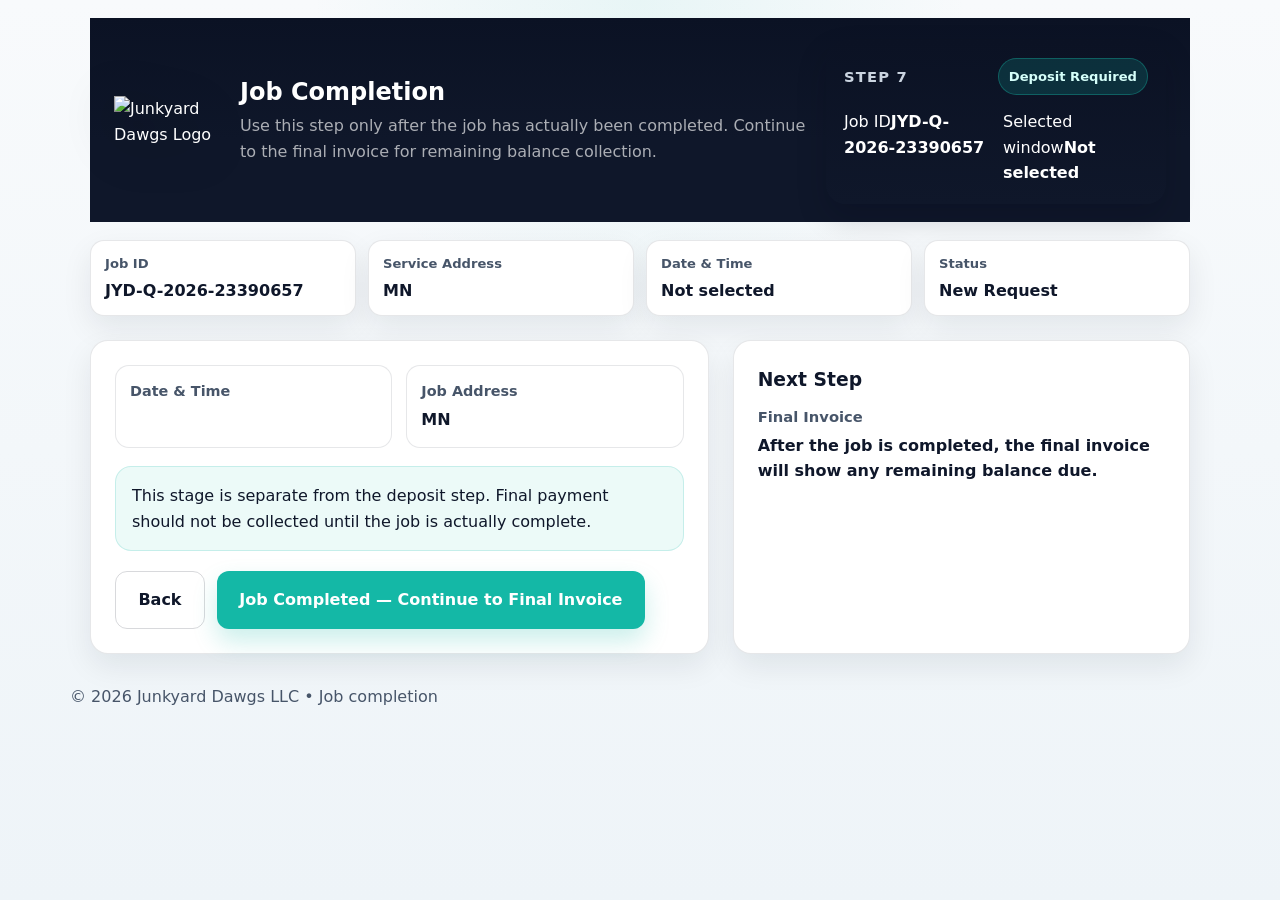
==== commit ab9c1ad9: "Apply homeowner pipeline visual consistency and Date & Time terminology pass" ====
--- a/completion.html
+++ b/completion.html
@@ -24,16 +24,16 @@
     </div>
     <div class="summary-grid">
       <div><span>Job ID</span><strong id="completionJobId"></strong></div>
-      <div><span>Selected window</span><strong id="completionWindowTop"></strong></div>
+      <div><span>Selected window</span><strong id="completionWindow"></strong></div>
     </div>
   </aside>
 </section>
 
-  <section class="status-strip pipeline-status-strip"><div><strong>Job ID</strong><span id="globalJobId"></span></div><div><strong>Service Address</strong><span id="globalAddress"></span></div><div><strong>Requested Window</strong><span id="globalWindow"></span></div><div><strong>Status</strong><span id="globalStatus"></span></div></section>
+  <section class="status-strip pipeline-status-strip"><div><strong>Job ID</strong><span id="globalJobId"></span></div><div><strong>Service Address</strong><span id="globalAddress"></span></div><div><strong>Date &amp; Time</strong><span id="globalWindow"></span></div><div><strong>Status</strong><span id="globalStatus"></span></div></section>
   <section class="main-grid pipeline-main-grid">
     <section class="card">
       <div class="summary-grid">
-        <div class="summary-item"><b>Service Window</b><span id="completionWindow"></span></div>
+        <div class="summary-item"><b>Date &amp; Time</b><span id="completionWindow"></span></div>
         <div class="summary-item"><b>Job Address</b><span id="completionAddress"></span></div>
       </div>
       <div class="notice-box" style="margin-top:18px;">This stage is separate from the deposit step. Final payment should not be collected until the job is actually complete.</div>
@@ -45,4 +45,4 @@
 <footer class="site-footer"><div class="footer-wrap">© 2026 Junkyard Dawgs LLC • Job completion</div></footer>
 <script src="script.js"></script>
 </body>
-</html>+</html>
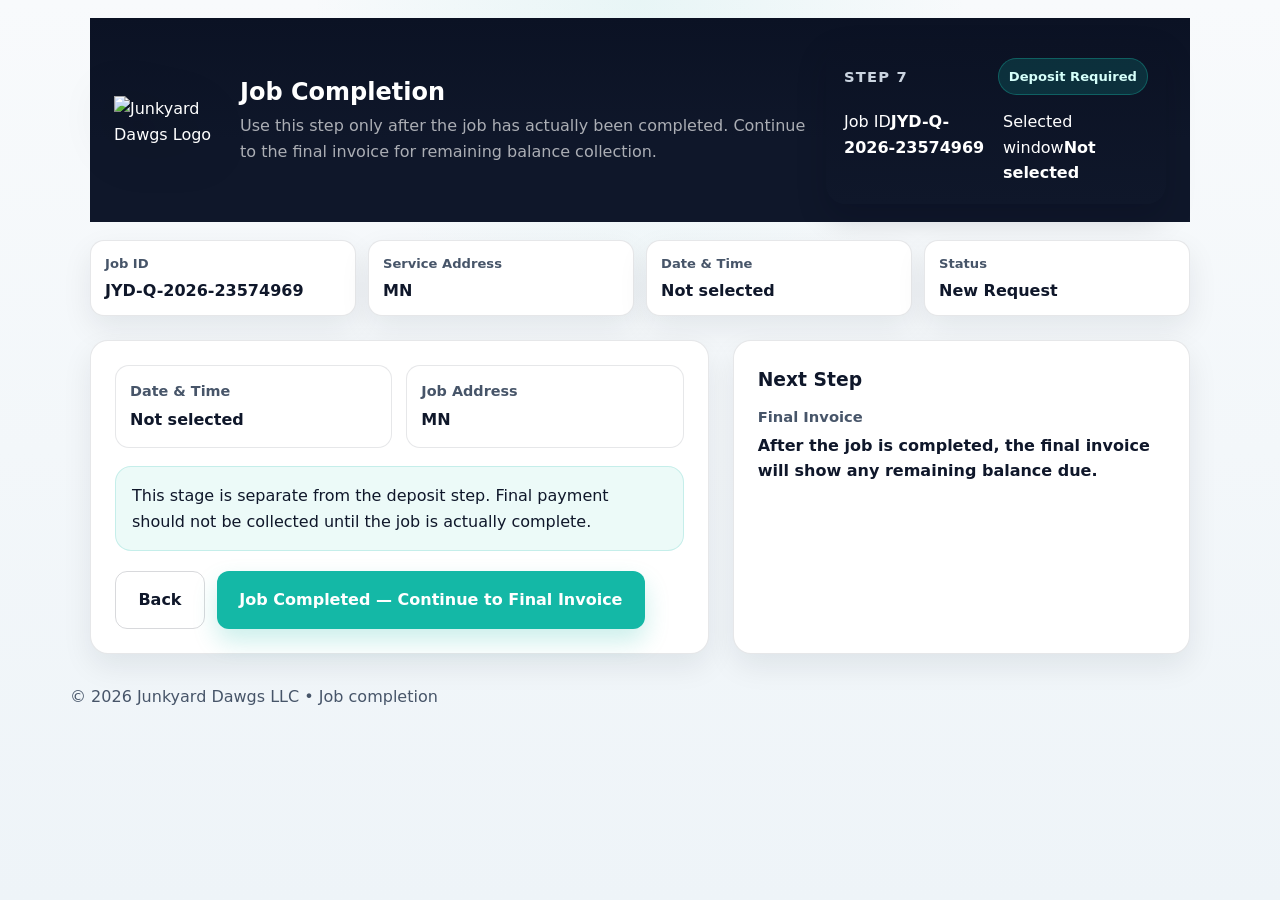
==== commit 837e12e5: "Merge pull request #4 from DarksideoftheMoon18/codex/review-website-codebase-structure-pz2kn2 Clarif" ====
--- a/completion.html
+++ b/completion.html
@@ -24,7 +24,7 @@
     </div>
     <div class="summary-grid">
       <div><span>Job ID</span><strong id="completionJobId"></strong></div>
-      <div><span>Selected window</span><strong id="completionWindow"></strong></div>
+      <div><span>Selected window</span><strong id="completionWindowTop"></strong></div>
     </div>
   </aside>
 </section>
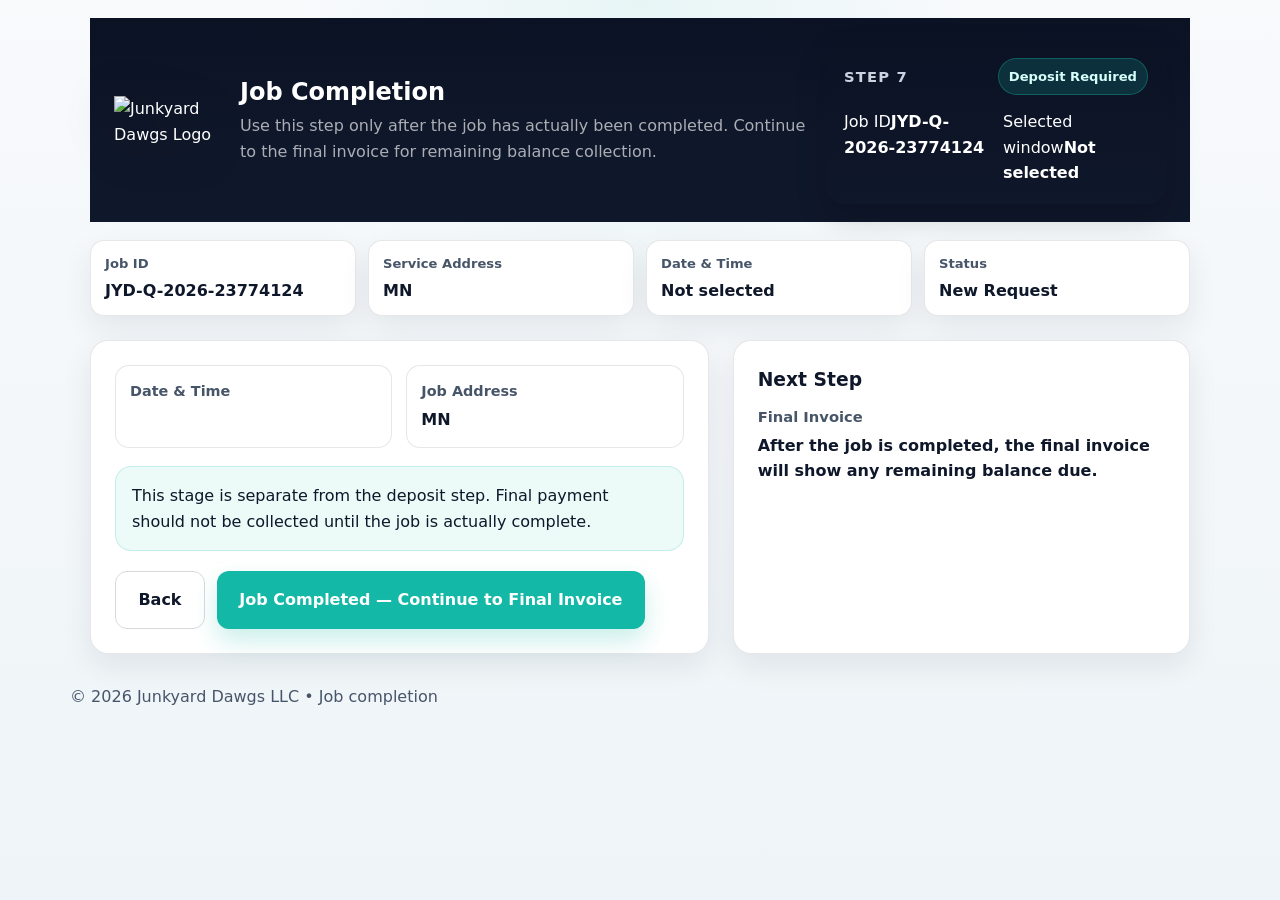
==== commit bbd34eab: "Refine homeowner pipeline visuals and standardize Service Address labels" ====
--- a/completion.html
+++ b/completion.html
@@ -24,7 +24,7 @@
     </div>
     <div class="summary-grid">
       <div><span>Job ID</span><strong id="completionJobId"></strong></div>
-      <div><span>Selected window</span><strong id="completionWindowTop"></strong></div>
+      <div><span>Selected window</span><strong id="completionWindow"></strong></div>
     </div>
   </aside>
 </section>
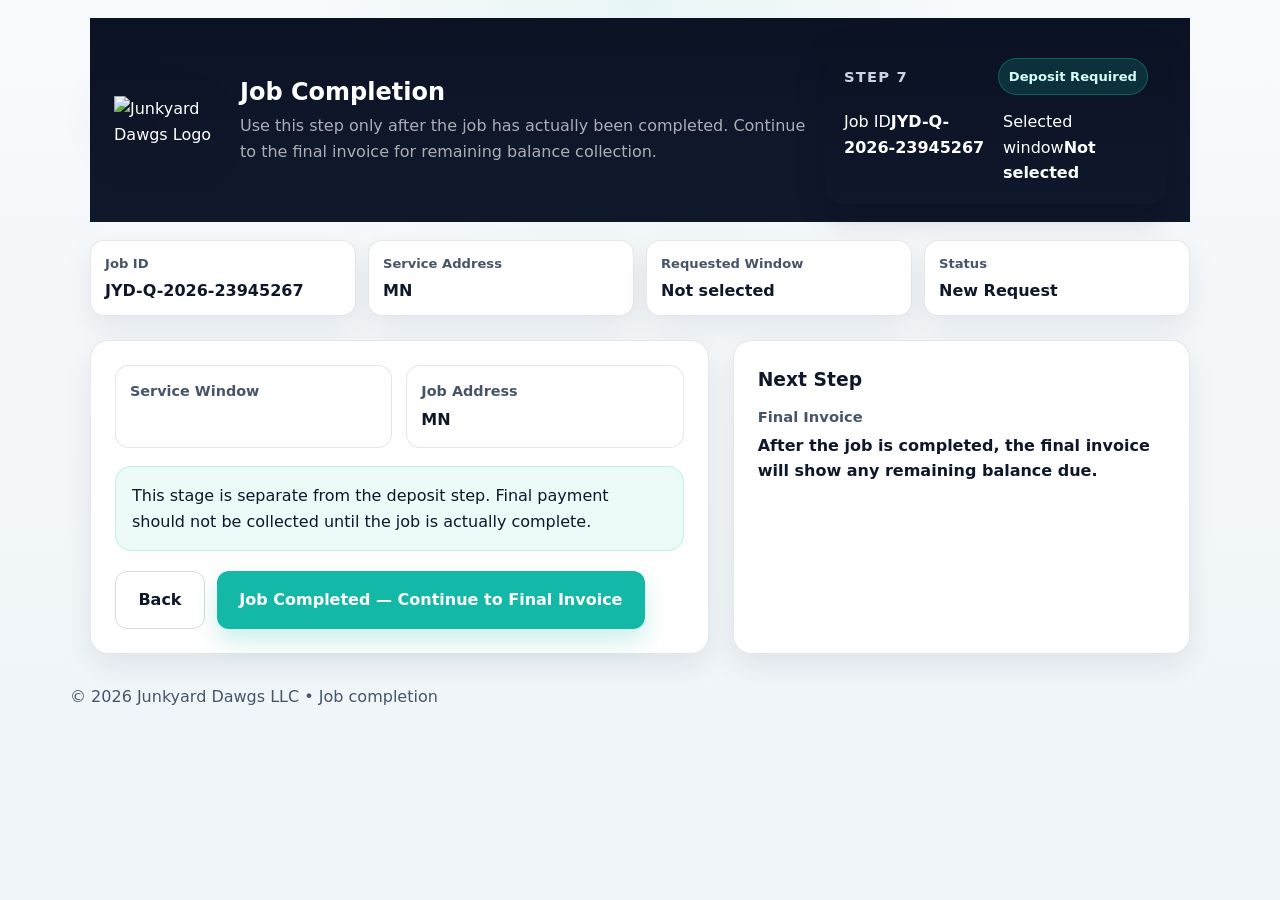
==== commit 56b070cb: "Apply small homeowner label pass: Street Address to Service Address" ====
--- a/completion.html
+++ b/completion.html
@@ -29,11 +29,11 @@
   </aside>
 </section>
 
-  <section class="status-strip pipeline-status-strip"><div><strong>Job ID</strong><span id="globalJobId"></span></div><div><strong>Service Address</strong><span id="globalAddress"></span></div><div><strong>Date &amp; Time</strong><span id="globalWindow"></span></div><div><strong>Status</strong><span id="globalStatus"></span></div></section>
+  <section class="status-strip pipeline-status-strip"><div><strong>Job ID</strong><span id="globalJobId"></span></div><div><strong>Service Address</strong><span id="globalAddress"></span></div><div><strong>Requested Window</strong><span id="globalWindow"></span></div><div><strong>Status</strong><span id="globalStatus"></span></div></section>
   <section class="main-grid pipeline-main-grid">
     <section class="card">
       <div class="summary-grid">
-        <div class="summary-item"><b>Date &amp; Time</b><span id="completionWindow"></span></div>
+        <div class="summary-item"><b>Service Window</b><span id="completionWindow"></span></div>
         <div class="summary-item"><b>Job Address</b><span id="completionAddress"></span></div>
       </div>
       <div class="notice-box" style="margin-top:18px;">This stage is separate from the deposit step. Final payment should not be collected until the job is actually complete.</div>
@@ -45,4 +45,4 @@
 <footer class="site-footer"><div class="footer-wrap">© 2026 Junkyard Dawgs LLC • Job completion</div></footer>
 <script src="script.js"></script>
 </body>
-</html>
+</html>
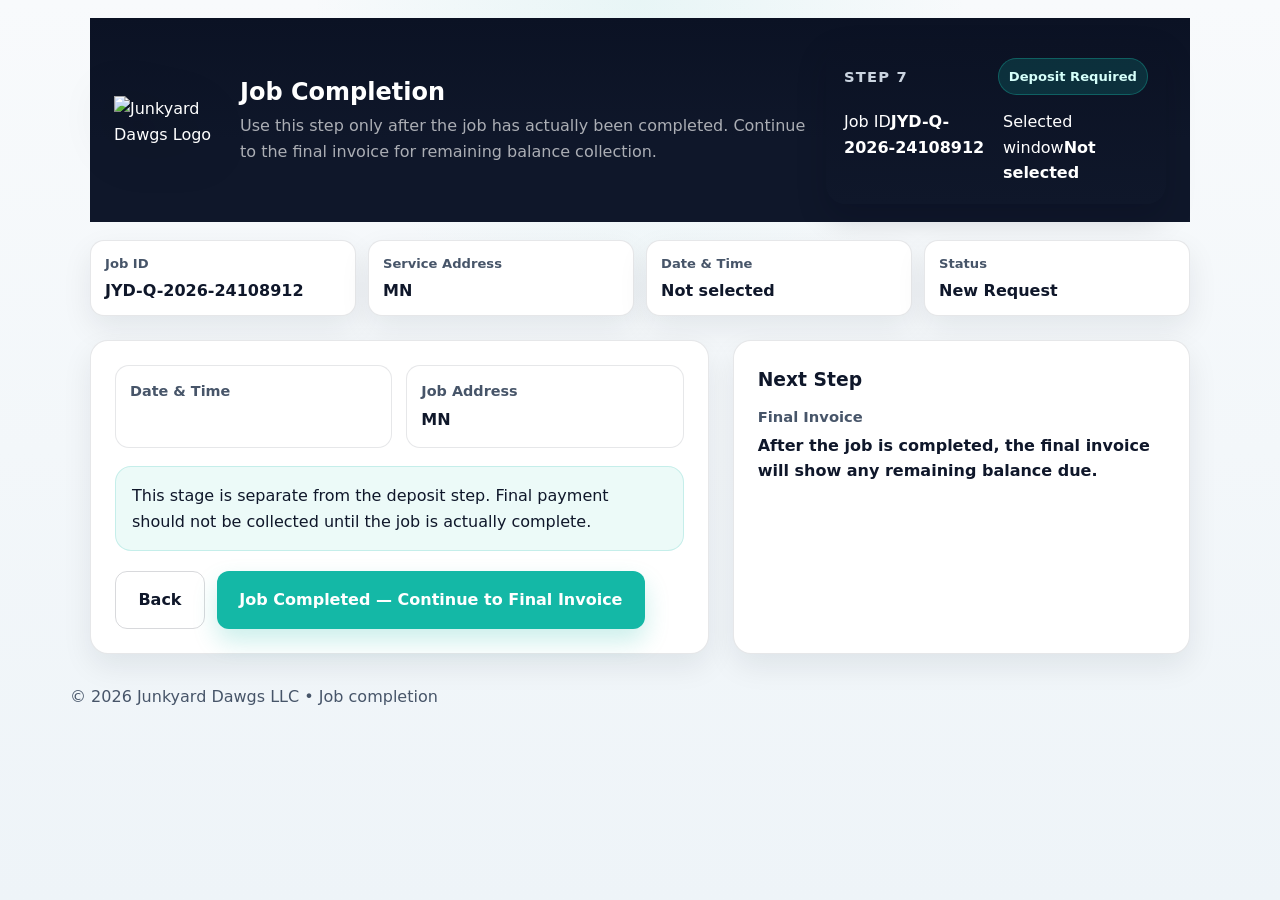
==== commit 38de5a1f: "Apply full homeowner pipeline consistency pass from main baseline" ====
--- a/completion.html
+++ b/completion.html
@@ -29,11 +29,11 @@
   </aside>
 </section>
 
-  <section class="status-strip pipeline-status-strip"><div><strong>Job ID</strong><span id="globalJobId"></span></div><div><strong>Service Address</strong><span id="globalAddress"></span></div><div><strong>Requested Window</strong><span id="globalWindow"></span></div><div><strong>Status</strong><span id="globalStatus"></span></div></section>
+  <section class="status-strip pipeline-status-strip"><div><strong>Job ID</strong><span id="globalJobId"></span></div><div><strong>Service Address</strong><span id="globalAddress"></span></div><div><strong>Date &amp; Time</strong><span id="globalWindow"></span></div><div><strong>Status</strong><span id="globalStatus"></span></div></section>
   <section class="main-grid pipeline-main-grid">
     <section class="card">
       <div class="summary-grid">
-        <div class="summary-item"><b>Service Window</b><span id="completionWindow"></span></div>
+        <div class="summary-item"><b>Date &amp; Time</b><span id="completionWindow"></span></div>
         <div class="summary-item"><b>Job Address</b><span id="completionAddress"></span></div>
       </div>
       <div class="notice-box" style="margin-top:18px;">This stage is separate from the deposit step. Final payment should not be collected until the job is actually complete.</div>
@@ -45,4 +45,4 @@
 <footer class="site-footer"><div class="footer-wrap">© 2026 Junkyard Dawgs LLC • Job completion</div></footer>
 <script src="script.js"></script>
 </body>
-</html>+</html>
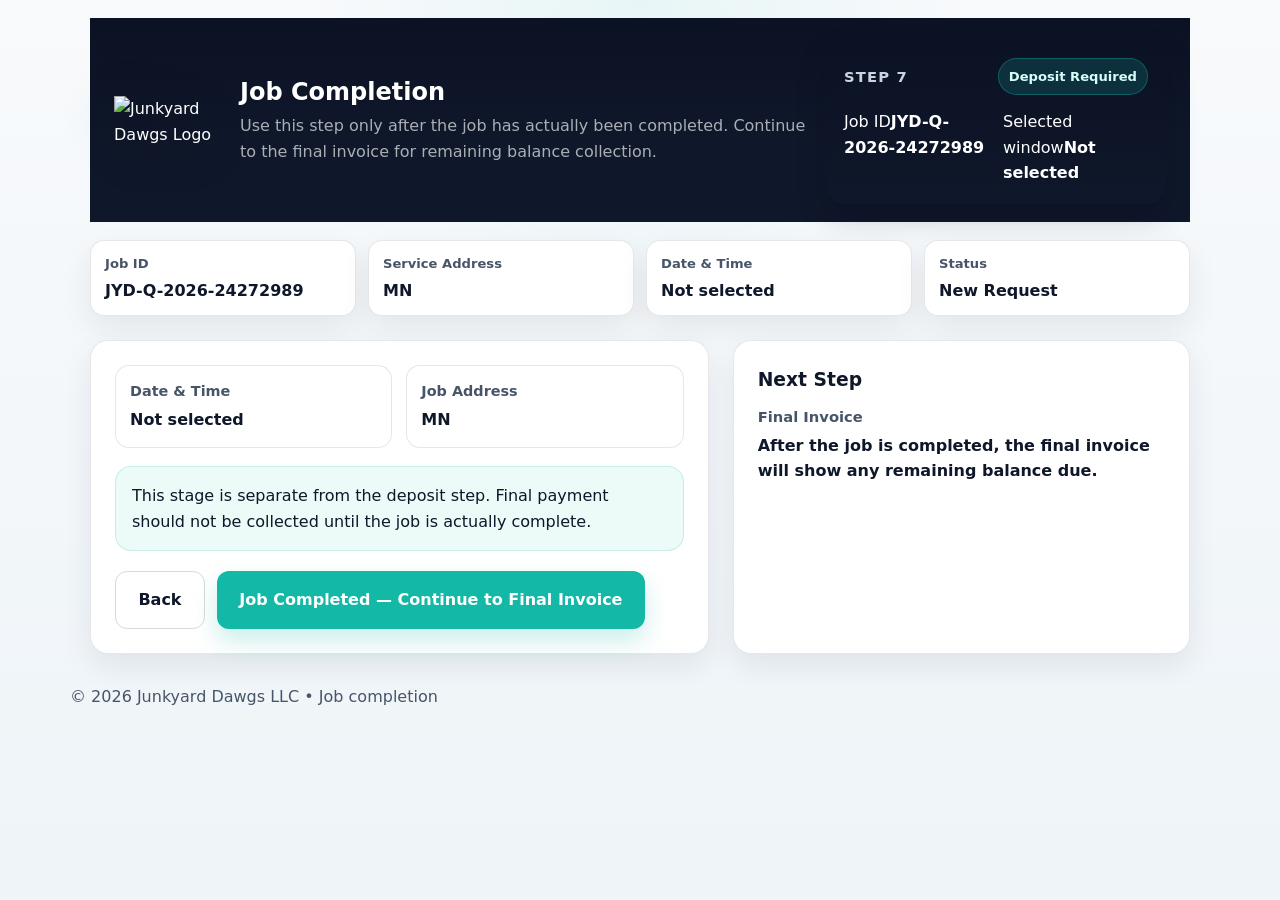
==== commit ca1ef601: "Remove binary logo file to avoid PR binary diff limitation" ====
--- a/completion.html
+++ b/completion.html
@@ -11,7 +11,7 @@
   
 <section class="invoice-header pipeline-header">
   <div class="brand-block">
-    <img src="https://i.imgur.com/zkXZ5QW.png" alt="Junkyard Dawgs Logo" class="brand-logo">
+    <img src="/assets/images/logo/Junkyard_dawgs_White_transparent_clean.png" alt="Junkyard Dawgs Logo" class="brand-logo">
     <div class="brand-meta pipeline-brand-meta">
       <h1>Job Completion</h1>
       <p>Use this step only after the job has actually been completed. Continue to the final invoice for remaining balance collection.</p>
@@ -24,7 +24,7 @@
     </div>
     <div class="summary-grid">
       <div><span>Job ID</span><strong id="completionJobId"></strong></div>
-      <div><span>Selected window</span><strong id="completionWindow"></strong></div>
+      <div><span>Selected window</span><strong id="completionWindowTop"></strong></div>
     </div>
   </aside>
 </section>
